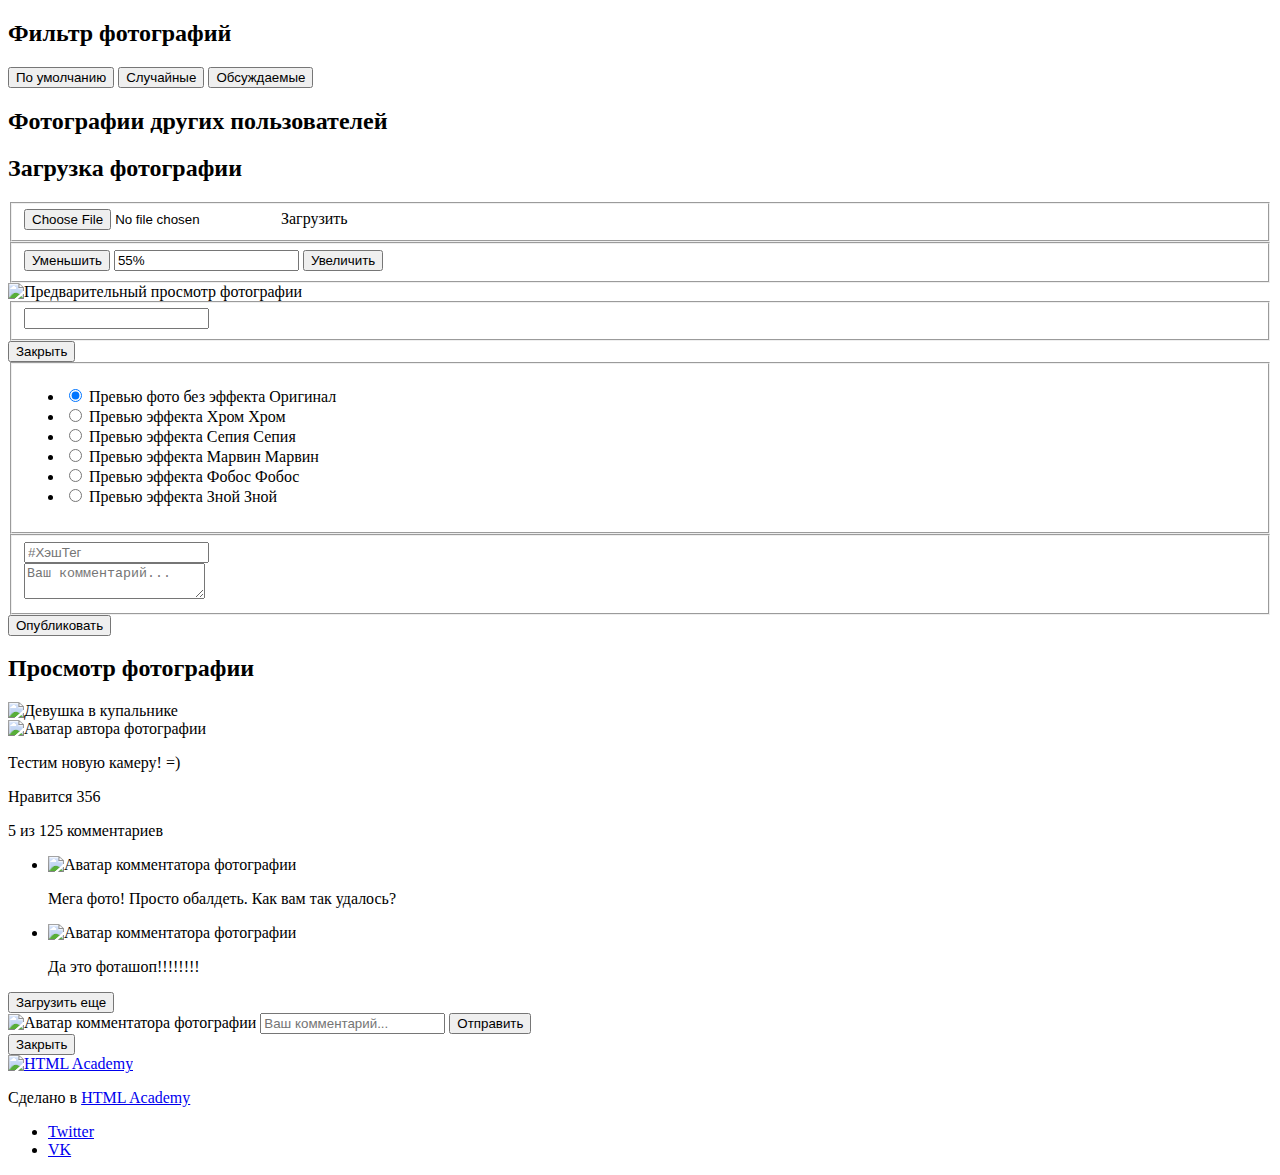
==== index.html @ 748f4462 "Merge pull request #2 from Cerasus04/module2-task1" ====
<!DOCTYPE html>
<html lang="ru">
<head>
  <meta charset="utf-8">
  <meta name="viewport" content="width=device-width,initial-scale=1">
  <link rel="stylesheet" href="css/normalize.css">
  <link rel="stylesheet" href="css/style.css">
  <link rel="shortcut icon" href="favicon.ico" type="image/x-icon">
  <title>Кекстаграм</title>
</head>

<body>
  <main>

    <!-- Фильтрация изображений от других пользователей -->
    <section class="img-filters  img-filters--inactive  container">
      <h2 class="img-filters__title  visually-hidden">Фильтр фотографий</h2>
      <form class="img-filters__form" action="index.html" method="get" autocomplete="off">
        <button type=button class="img-filters__button  img-filters__button--active" id="filter-default">По умолчанию</button>
        <button type=button class="img-filters__button" id="filter-random">Случайные</button>
        <button type=button class="img-filters__button" id="filter-discussed">Обсуждаемые</button>
      </form>
    </section>

    <!-- Контейнер для изображений от других пользователей -->
    <section class="pictures  container">
      <h2 class="pictures__title  visually-hidden">Фотографии других пользователей</h2>

      <!-- Поле для загрузки нового изображения на сайт -->
      <section class="img-upload">
        <div class="img-upload__wrapper">
          <h2 class="img-upload__title  visually-hidden">Загрузка фотографии</h2>
          <form class="img-upload__form" id="upload-select-image" method="post" enctype="multipart/form-data" autocomplete="off">

            <!-- Изначальное состояние поля для загрузки изображения -->
            <fieldset class="img-upload__start">
              <input type="file" id="upload-file" class="img-upload__input  visually-hidden" name="filename" required>
              <label for="upload-file" class="img-upload__label  img-upload__control">Загрузить</label>
            </fieldset>

            <!-- Форма редактирования изображения -->
            <div class="img-upload__overlay  hidden">
              <div class="img-upload__wrapper">
                <div class="img-upload__preview-container">

                  <!-- Изменение размера изображения -->
                  <fieldset class="img-upload__scale  scale">
                    <button type="button" class="scale__control  scale__control--smaller">Уменьшить</button>
                    <input type="text" class="scale__control  scale__control--value" value="55%" title="Image Scale" name="scale" readonly>
                    <button type="button" class="scale__control  scale__control--bigger">Увеличить</button>
                  </fieldset>

                  <!-- Предварительный просмотр изображения -->
                  <div class="img-upload__preview">
                    <img src="img/upload-default-image.jpg" alt="Предварительный просмотр фотографии">
                  </div>

                  <!-- Изменение глубины эффекта, накладываемого на изображение -->
                  <fieldset class="img-upload__effect-level  effect-level">
                    <input class="effect-level__value" type="number" step="any" name="effect-level" value="">
                    <div class="effect-level__slider"></div>
                  </fieldset>

                  <!-- Кнопка для закрытия формы редактирования изображения -->
                  <button type="reset" class="img-upload__cancel  cancel" id="upload-cancel">Закрыть</button>
                </div>

                <!-- Наложение эффекта на изображение -->
                <fieldset class="img-upload__effects  effects">
                  <ul class="effects__list">
                    <li class="effects__item">
                      <input type="radio" class="effects__radio  visually-hidden" name="effect" id="effect-none" value="none" checked>
                      <label for="effect-none" class="effects__label">
                        <span class="effects__preview  effects__preview--none">Превью фото без эффекта</span>
                        Оригинал
                      </label>
                    </li>
                    <li class="effects__item">
                      <input type="radio" class="effects__radio  visually-hidden" name="effect" id="effect-chrome" value="chrome">
                      <label for="effect-chrome" class="effects__label">
                        <span class="effects__preview  effects__preview--chrome">Превью эффекта Хром</span>
                        Хром
                      </label>
                    </li>
                    <li class="effects__item">
                      <input type="radio" class="effects__radio  visually-hidden" name="effect" id="effect-sepia" value="sepia">
                      <label for="effect-sepia" class="effects__label">
                        <span class="effects__preview  effects__preview--sepia">Превью эффекта Сепия</span>
                        Сепия
                      </label>
                    </li>
                    <li class="effects__item">
                      <input type="radio" class="effects__radio  visually-hidden" name="effect" id="effect-marvin" value="marvin">
                      <label for="effect-marvin" class="effects__label">
                        <span class="effects__preview  effects__preview--marvin">Превью эффекта Марвин</span>
                        Марвин
                      </label>
                    </li>
                    <li class="effects__item">
                      <input type="radio" class="effects__radio  visually-hidden" name="effect" id="effect-phobos" value="phobos">
                      <label for="effect-phobos" class="effects__label">
                        <span class="effects__preview  effects__preview--phobos">Превью эффекта Фобос</span>
                        Фобос
                      </label>
                    </li>
                    <li class="effects__item">
                      <input type="radio" class="effects__radio  visually-hidden" name="effect" id="effect-heat" value="heat">
                      <label for="effect-heat" class="effects__label">
                        <span class="effects__preview  effects__preview--heat">Превью эффекта Зной</span>
                        Зной
                      </label>
                    </li>
                  </ul>
                </fieldset>

                <!-- Добавление хэш-тегов и комментария к изображению -->
                <fieldset class="img-upload__text text">
                  <div class="img-upload__field-wrapper">
                    <input class="text__hashtags" name="hashtags" placeholder="#ХэшТег">
                  </div>
                  <div class="img-upload__field-wrapper">
                    <textarea class="text__description" name="description" placeholder="Ваш комментарий..."></textarea>
                  </div>
                </fieldset>

                <!-- Кнопка для отправки данных на сервер -->
                <button type="submit" class="img-upload__submit" id="upload-submit">Опубликовать</button>
              </div>
            </div>
          </form>
        </div>
      </section>

      <!-- Здесь будут изображения других пользователей -->

    </section>

    <!-- Полноэкранный показ изображения -->
    <section class="big-picture  overlay  hidden">
      <h2 class="big-picture__title  visually-hidden">Просмотр фотографии</h2>
      <div class="big-picture__preview">

        <!-- Просмотр изображения -->
        <div class="big-picture__img">
          <img src="img/logo-background-3.jpg" alt="Девушка в купальнике" width="600" height="600">
        </div>

        <!-- Информация об изображении. Подпись, комментарии, количество лайков -->
        <div class="big-picture__social  social">
          <div class="social__header">
            <img class="social__picture" src="img/avatar-1.svg" alt="Аватар автора фотографии" width="35" height="35">
            <p class="social__caption">Тестим новую камеру! =)</p>
            <p class="social__likes">Нравится <span class="likes-count">356</span></p>
          </div>

          <!-- Комментарии к изображению -->
          <div class="social__comment-count">5 из <span class="comments-count">125</span> комментариев</div>
          <ul class="social__comments">
            <li class="social__comment">
              <img class="social__picture" src="img/avatar-4.svg" alt="Аватар комментатора фотографии" width="35" height="35">
              <p class="social__text">Мега фото! Просто обалдеть. Как вам так удалось?</p>
            </li>
            <li class="social__comment">
              <img class="social__picture" src="img/avatar-3.svg" alt="Аватар комментатора фотографии" width="35" height="35">
               <p class="social__text">Да это фоташоп!!!!!!!!</p>
            </li>
          </ul>

          <!-- Кнопка для загрузки новой порции комментариев -->
          <button type="button" class="social__comments-loader  comments-loader">Загрузить еще</button>

          <!-- Форма для отправки комментария -->
          <div class="social__footer">
            <img class="social__picture" src="img/avatar-6.svg" alt="Аватар комментатора фотографии" width="35" height="35">
            <input type="text" class="social__footer-text" placeholder="Ваш комментарий...">
            <button type="button" class="social__footer-btn" name="button">Отправить</button>
          </div>
        </div>

        <!-- Кнопка для выхода из полноэкранного просмотра изображения -->
        <button type="reset" class="big-picture__cancel  cancel" id="picture-cancel">Закрыть</button>
      </div>
    </section>
  </main>

  <footer class="page-footer  container">
    <div class="page-footer__wrapper">
      <div class="page-footer__copyright  copyright">
        <a class="copyright__link  copyright__link--image" href="https://htmlacademy.ru/intensive/javascript"><img src="img/htmla-logo.svg" width="130" height="45" alt="HTML Academy"></a>
        <p>Сделано в <a class="copyright__link  copyright__link--text" href="https://htmlacademy.ru/intensive/javascript">HTML Academy</a></p>
      </div>
      <ul class="page-footer__contacts  contacts">
        <li><a href="https://twitter.com/htmlacademy_ru" class="contacts__link  contacts__link--twitter">Twitter</a></li>
        <li><a href="https://vk.com/htmlacademy" class="contacts__link  contacts__link--vk">VK</a></li>
      </ul>
    </div>
  </footer>

  <!-- Шаблон изображения случайного пользователя -->
  <template id="picture">
    <a href="#" class="picture">
      <img class="picture__img" src="" width="182" height="182" alt="Случайная фотография">
      <p class="picture__info">
        <span class="picture__comments"></span>
        <span class="picture__likes"></span>
      </p>
    </a>
  </template>

  <!-- Сообщение с ошибкой загрузки изображения -->
  <template id="error">
    <section class="error">
      <div class="error__inner">
        <h2 class="error__title">Ошибка загрузки файла</h2>
        <button type="button" class="error__button">Попробовать ещё раз</button>
      </div>
    </section>
  </template>

  <!-- Сообщение об успешной загрузке изображения -->
  <template id="success">
    <section class="success">
      <div class="success__inner">
        <h2 class="success__title">Изображение успешно загружено</h2>
        <button type="button" class="success__button">Круто!</button>
      </div>
    </section>
  </template>

  <!-- Экран загрузки изображения -->
  <template id="messages">
    <div class="img-upload__message  img-upload__message--loading">Загружаем...</div>
  </template>
  <script src="/js/functions.js"></script>
</body>
</html>
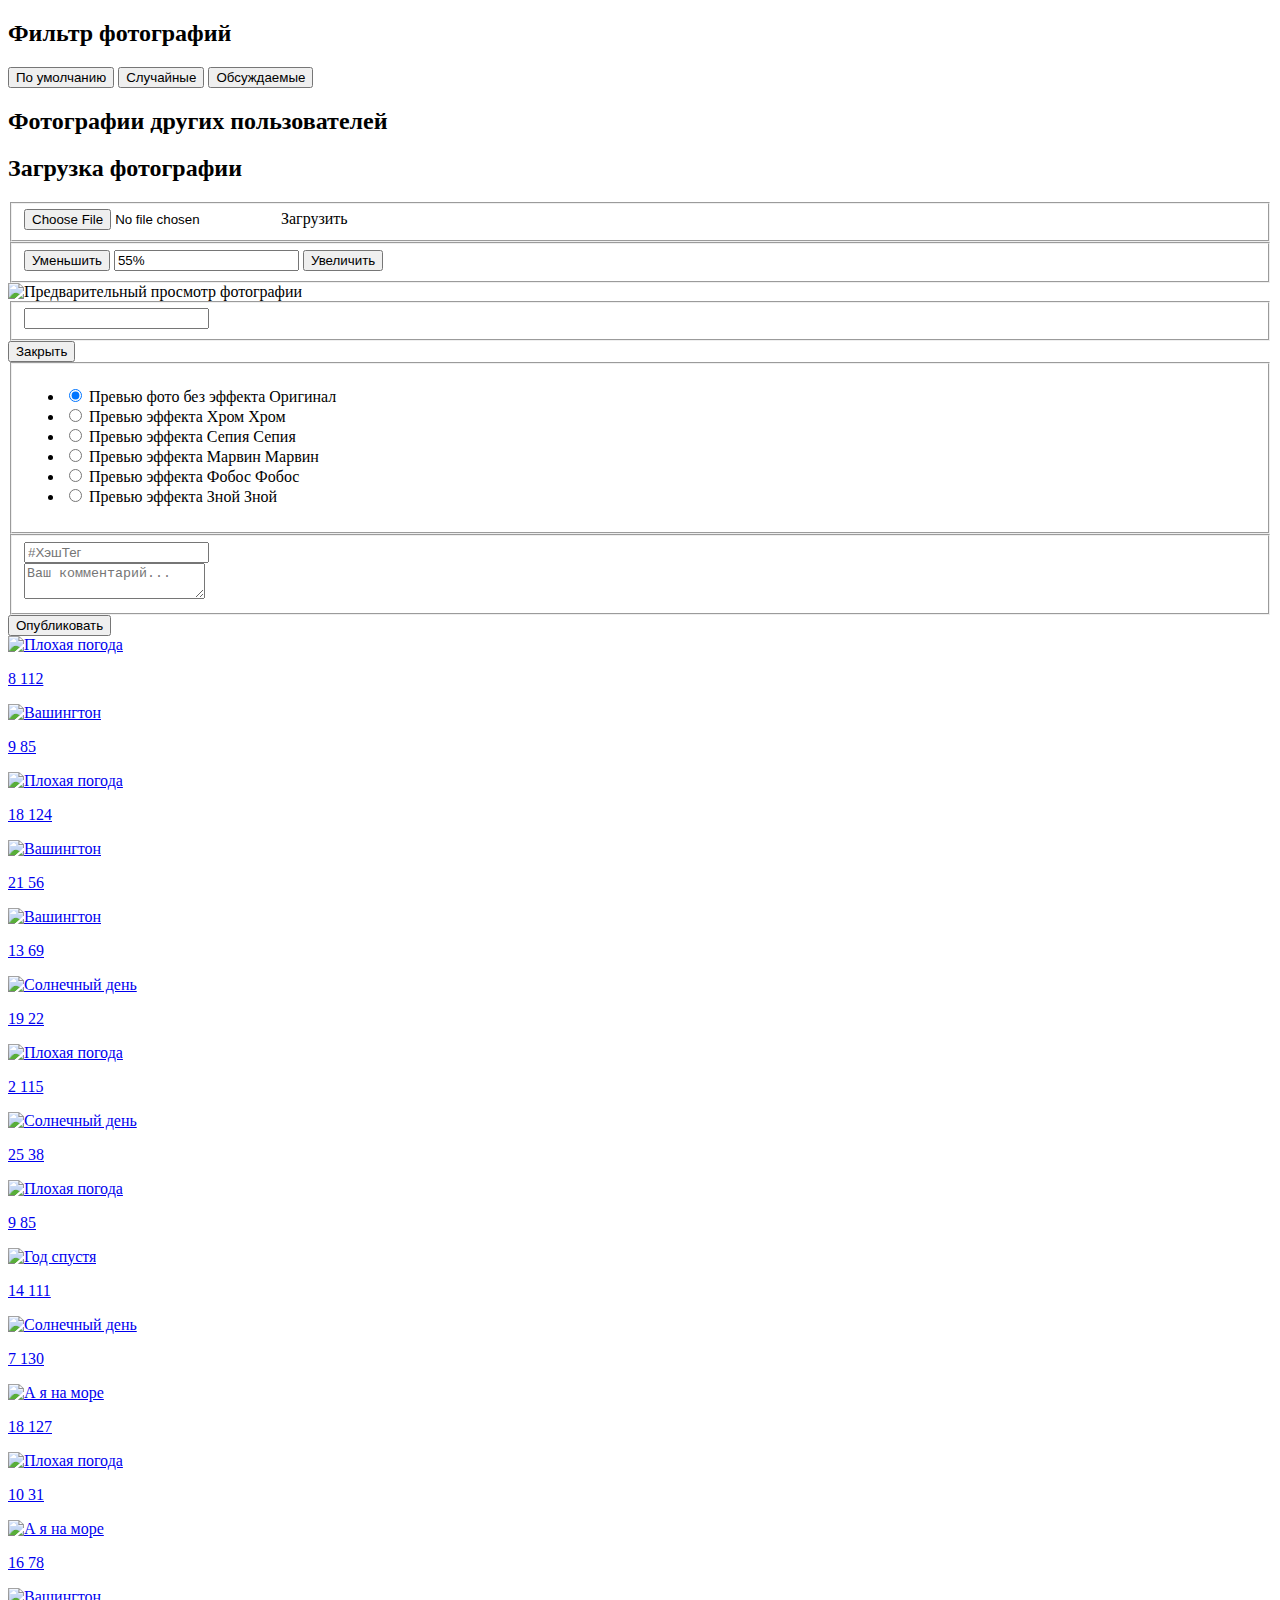
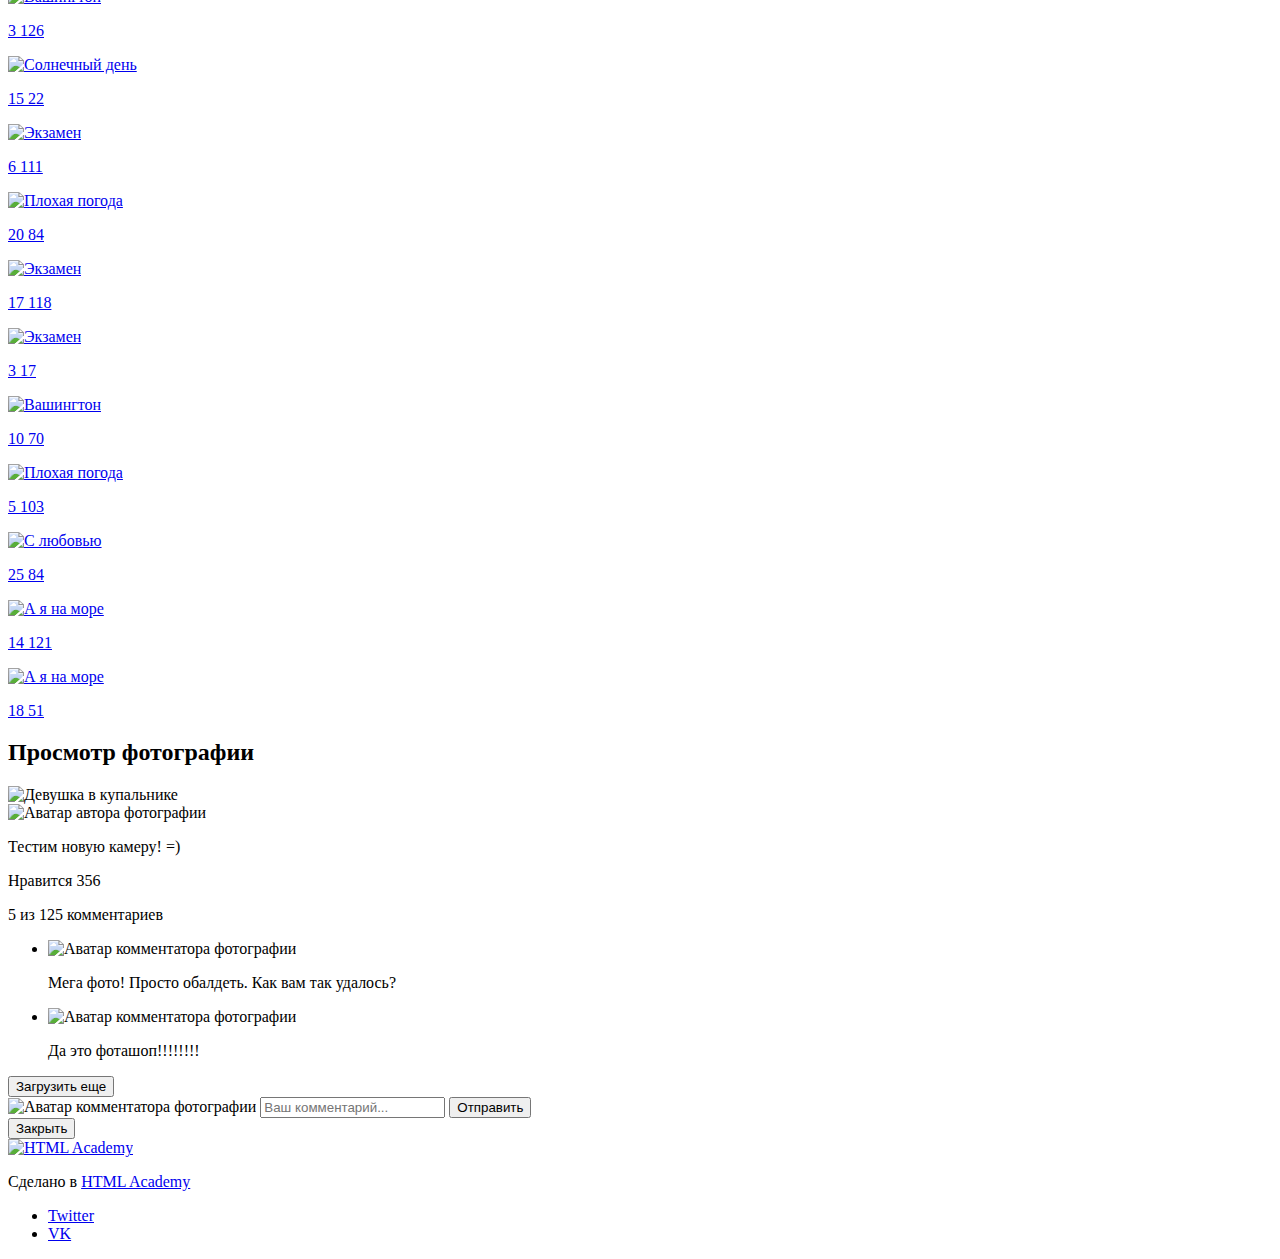
==== commit 3bdf444a: "Merge pull request #8 from Cerasus04/module8-task2" ====
--- a/index.html
+++ b/index.html
@@ -154,7 +154,7 @@
           </div>
 
           <!-- Комментарии к изображению -->
-          <div class="social__comment-count">5 из <span class="comments-count">125</span> комментариев</div>
+          <div class="social__comment-count"><span class="comments-view">5</span> из <span class="comments-count">125</span> комментариев</div>
           <ul class="social__comments">
             <li class="social__comment">
               <img class="social__picture" src="img/avatar-4.svg" alt="Аватар комментатора фотографии" width="35" height="35">
@@ -231,6 +231,7 @@
   <template id="messages">
     <div class="img-upload__message  img-upload__message--loading">Загружаем...</div>
   </template>
-  <script src="/js/functions.js"></script>
+  <!-- <script src="/js/functions.js"></script> -->
+  <script type="module" src="/js/main.js"></script>
 </body>
 </html>
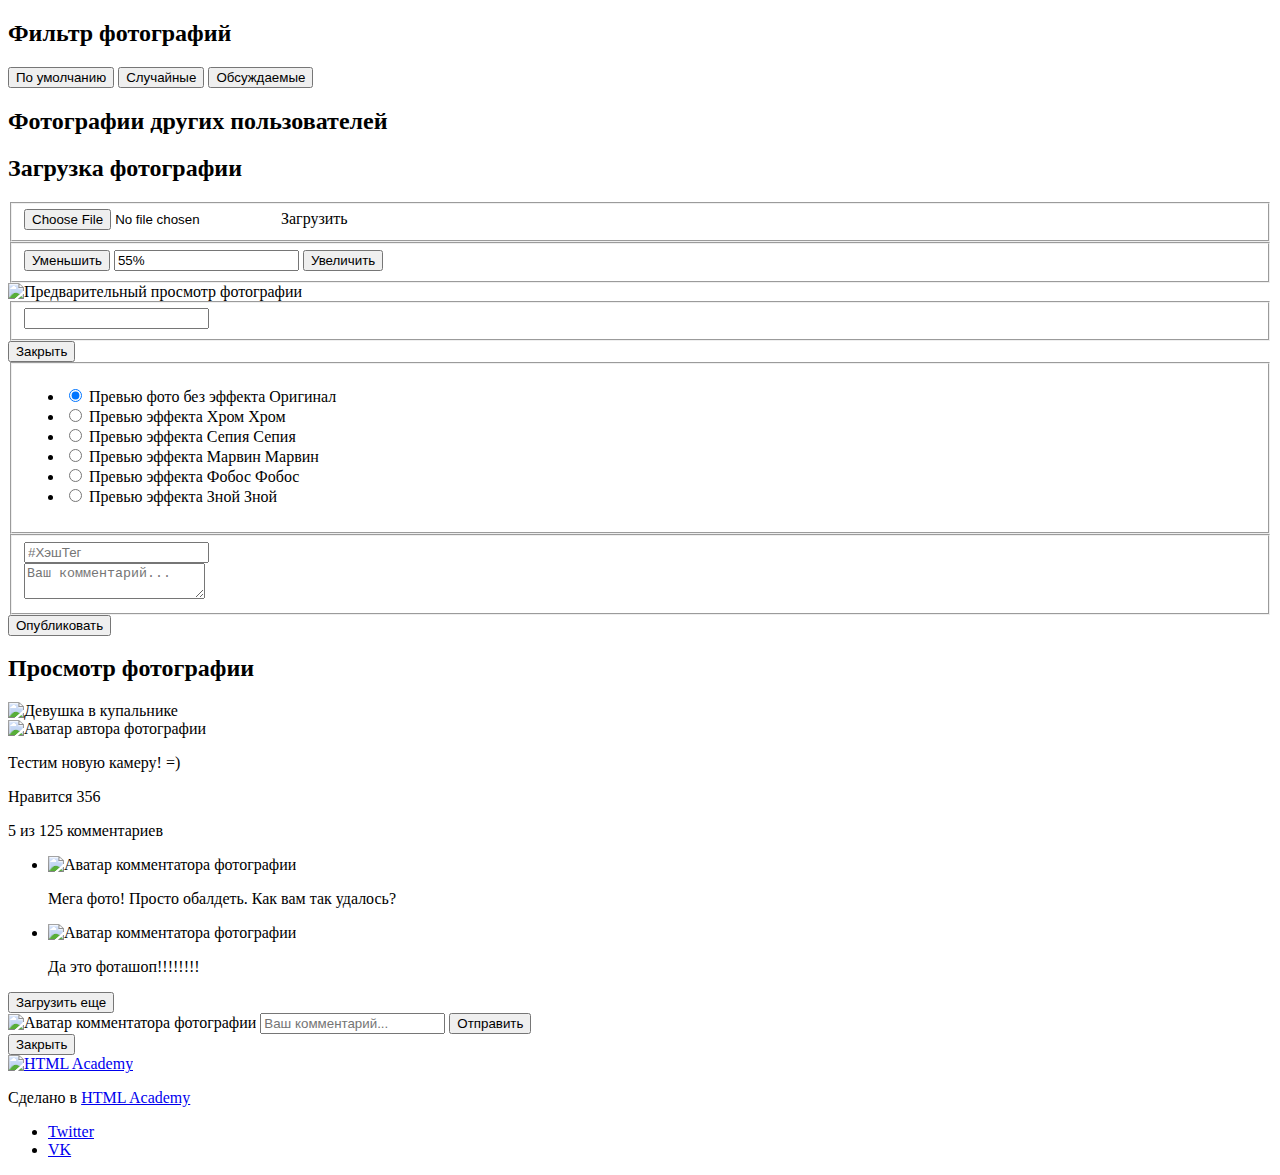
==== commit cfbaca64: "Merge pull request #9 from Cerasus04/module9-task1" ====
--- a/index.html
+++ b/index.html
@@ -30,7 +30,7 @@
       <section class="img-upload">
         <div class="img-upload__wrapper">
           <h2 class="img-upload__title  visually-hidden">Загрузка фотографии</h2>
-          <form class="img-upload__form" id="upload-select-image" method="post" enctype="multipart/form-data" autocomplete="off">
+          <form class="img-upload__form" id="upload-select-image" method="post" action="https://28.javascript.pages.academy/kekstagram" enctype="multipart/form-data" autocomplete="off">
 
             <!-- Изначальное состояние поля для загрузки изображения -->
             <fieldset class="img-upload__start">
@@ -119,7 +119,8 @@
                     <input class="text__hashtags" name="hashtags" placeholder="#ХэшТег">
                   </div>
                   <div class="img-upload__field-wrapper">
-                    <textarea class="text__description" name="description" placeholder="Ваш комментарий..."></textarea>
+                    <textarea class="text__description" name="description" placeholder="Ваш комментарий..."
+                    data-pristine-maxlength = "140" data-pristine-maxlength-message = "Комментарий не может быть длиннее 140 символов"></textarea>
                   </div>
                 </fieldset>
 
@@ -231,7 +232,7 @@
   <template id="messages">
     <div class="img-upload__message  img-upload__message--loading">Загружаем...</div>
   </template>
-  <!-- <script src="/js/functions.js"></script> -->
-  <script type="module" src="/js/main.js"></script>
+  <script src="vendor/pristine/pristine.min.js"></script>
+  <script src="./js/main.js" type="module"></script>
 </body>
 </html>
